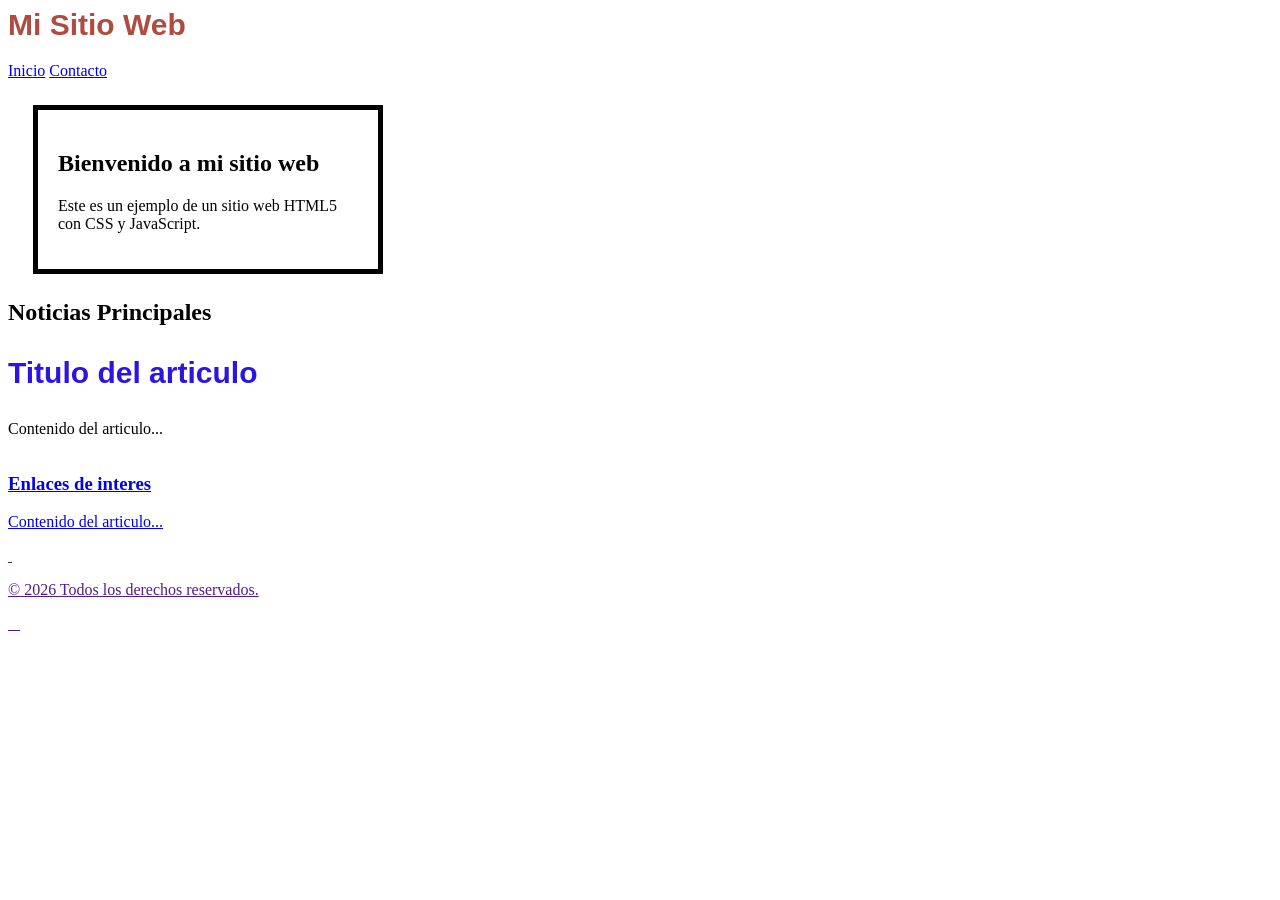
==== index.html @ 10e2201f "Se agrega el proyecto" ====
<!DOCTYPE htlm>
<html Lang=”es”>
<head>
	<meta charset="UTF-8">
	<title>Mi Sitio Web HTML5</title>
    <link rel="stylesheet" href="style.css">
</head>

<body>
	<header>
		<h1>Mi Sitio Web</h1>
			<nav>
			<u1>
				<l1><a href="#inicio">Inicio</a></l1>
				<l1><a href="#contacto">Contacto</a><l1>
			</u1>
		</nav>
	</header>	

	<main>
        <div class="box">
            <h2>Bienvenido a mi sitio web</h2>
            <p>Este es un ejemplo de un sitio web HTML5 con CSS y JavaScript.</p>
        </div>
		<section>
			<h2 class="noticias">Noticias Principales</h2>
			<article>
				<h3 id="titulo1">Titulo del articulo</h3>	
				<p>Contenido del articulo...</p>
				<img><a href="https://media1.tenor.com/m/N8pPc1dM3GYAAAAd/charlie-kirk-eeffoc.gif"></img>
			</article>
		</section>

		<aside>
			<article>
				<h3>Enlaces de interes</h3>
				<p>Contenido del articulo...</p>
				<img><a href=""></img>
				<img><a href=""></img>
		</aside>
	</main>


	<footer>
		<p>&copy; 2026 Todos los derechos reservados. </p>
		<img><a href=""></img>
		<img><a href=""></img>
		<img><a href=""></img>
		<img><a href=""></img>
	</footer>
</body>
</html>
---- style.css ----
.box{
    width: 300px;
    padding: 20px;
    border: 5px solid #000000;
    margin: 25px;
    background-color: rgb(255, 255, 255);
}
h1{
    color:rgb(174, 76, 65);
    font-size:30px;
    font-family: MONSERRAT, sans-serif; 
}
.noticias h2{
    color:rgb(197, 171, 25);
    font-size:25px;
    font-family: MONSERRAT, sans-serif;
}
#titulo1{
    color:rgb(42, 21, 229);
    font-size:30px;
    font-family: MONSERRAT, sans-serif;
}
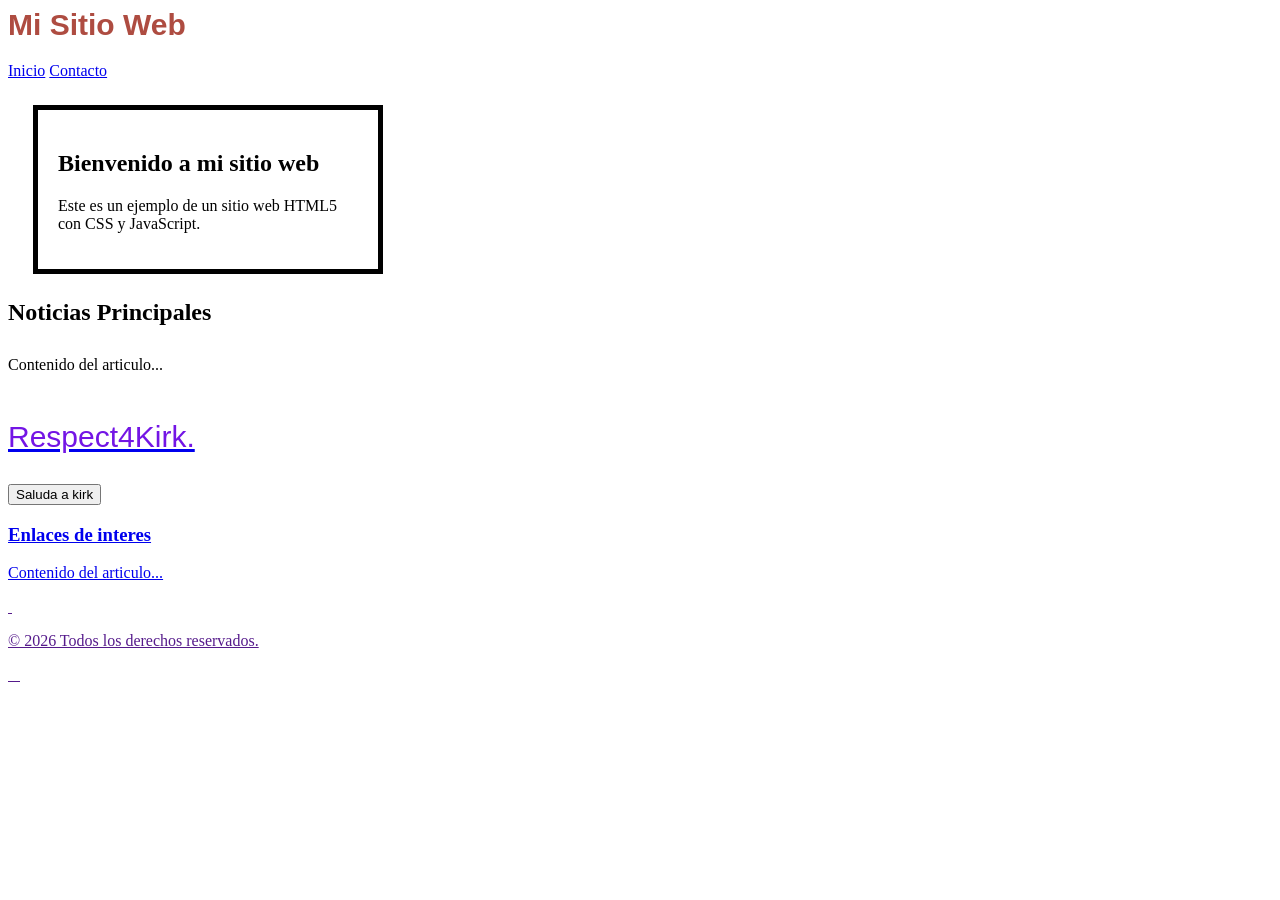
==== commit 6c498acc: "Interfaz de Requerimiento funciona #3" ====
--- a/index.html
+++ b/index.html
@@ -4,6 +4,7 @@
 	<meta charset="UTF-8">
 	<title>Mi Sitio Web HTML5</title>
     <link rel="stylesheet" href="style.css">
+	<script src="script.js"></script>
 </head>
 
 <body>
@@ -25,9 +26,12 @@
 		<section>
 			<h2 class="noticias">Noticias Principales</h2>
 			<article>
-				<h3 id="titulo1">Titulo del articulo</h3>	
+				<h3 id="saludo"></h3>	
 				<p>Contenido del articulo...</p>
-				<img><a href="https://media1.tenor.com/m/N8pPc1dM3GYAAAAd/charlie-kirk-eeffoc.gif"></img>
+				<img><a href="https://encrypted-tbn0.gstatic.com/images?q=tbn:ANd9GcS1KGMMqTI7ZKYXiqFl8TLKDYmV-ObY29i_zeAMFn2qftQF4Ojw0EjvQGs&s=10"></img>
+				<p id="saludo">Respect4Kirk.</p>
+				<button type="button" onclick="myFunction()">Saluda a kirk</button>
+				</script>
 			</article>
 		</section>
 
--- a/style.css
+++ b/style.css
@@ -15,8 +15,8 @@
     font-size:25px;
     font-family: MONSERRAT, sans-serif;
 }
-#titulo1{
-    color:rgb(42, 21, 229);
+#saludo{
+    color:rgb(115, 21, 229);
     font-size:30px;
     font-family: MONSERRAT, sans-serif;
 }
